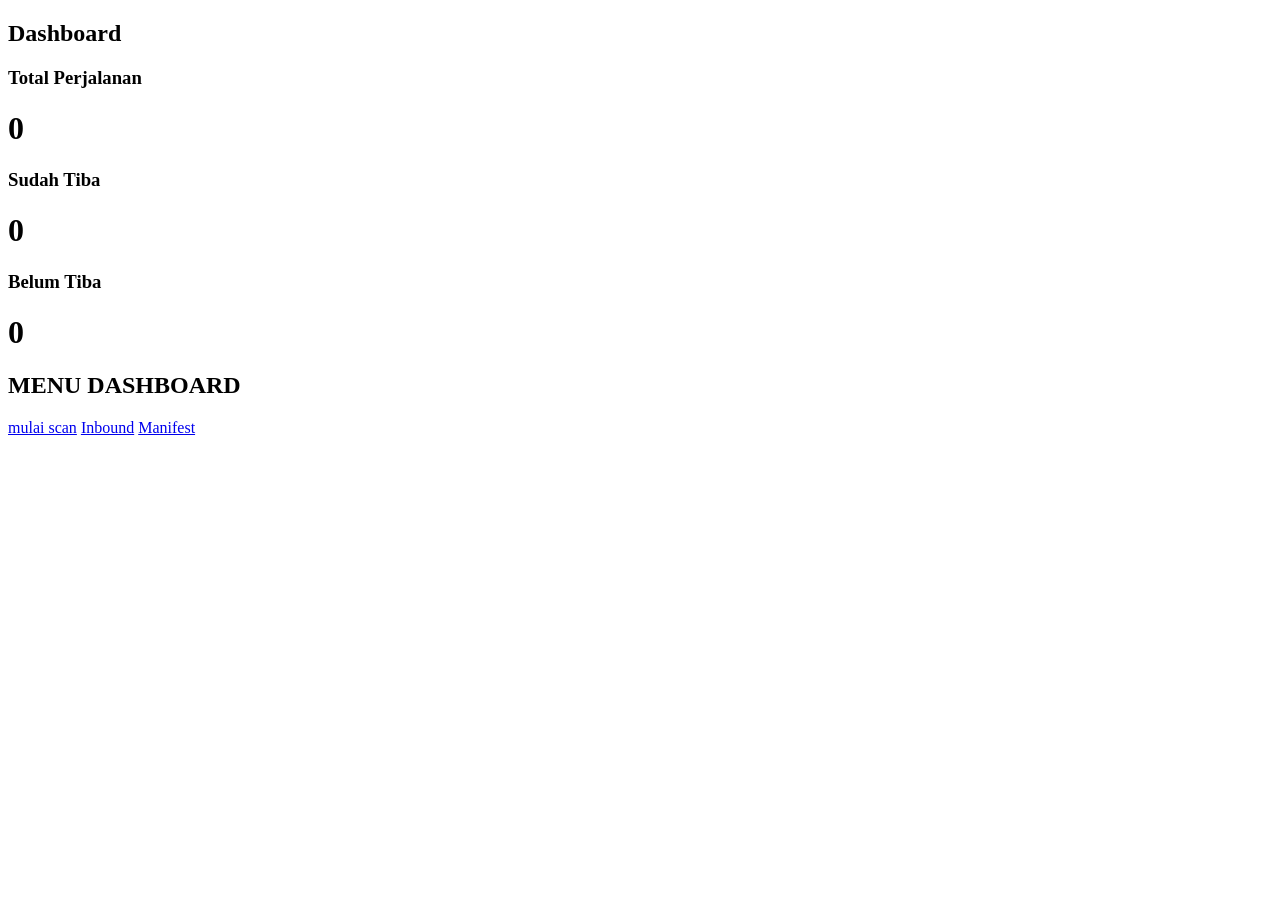
==== PAGE/index.html @ 07c60be1 "update" ====
<!DOCTYPE html>
<html>
  <head>
<link rel="stylesheet" href="style.css">
<h2>Dashboard</h2>

<div class="cards">

  <div class="card">
    <h3>Total Perjalanan</h3>
    <h1 id="totalPerjalanan">0</h1>
  </div>

  <div class="card">
    <h3>Sudah Tiba</h3>
    <h1 id="totalTiba">0</h1>
  </div>

  <div class="card">
    <h3>Belum Tiba</h3>
    <h1 id="belumTiba">0</h1>
  </div>

</div>


<Div class ="container">
    <div class ="sidebar">
        <h2>MENU DASHBOARD</h2>

        <a href="/PAGE/scan.html">mulai scan</a>

        <a href="/PAGE/Scan_Inbound.html">Inbound</a>

        <a href="/PAGE/Manifest_Page.html">Manifest</a>
    </div>

</Div>

<script src="JS/config.js"></script>
<script src="JS/index.js"></script>

  </head>

</html>
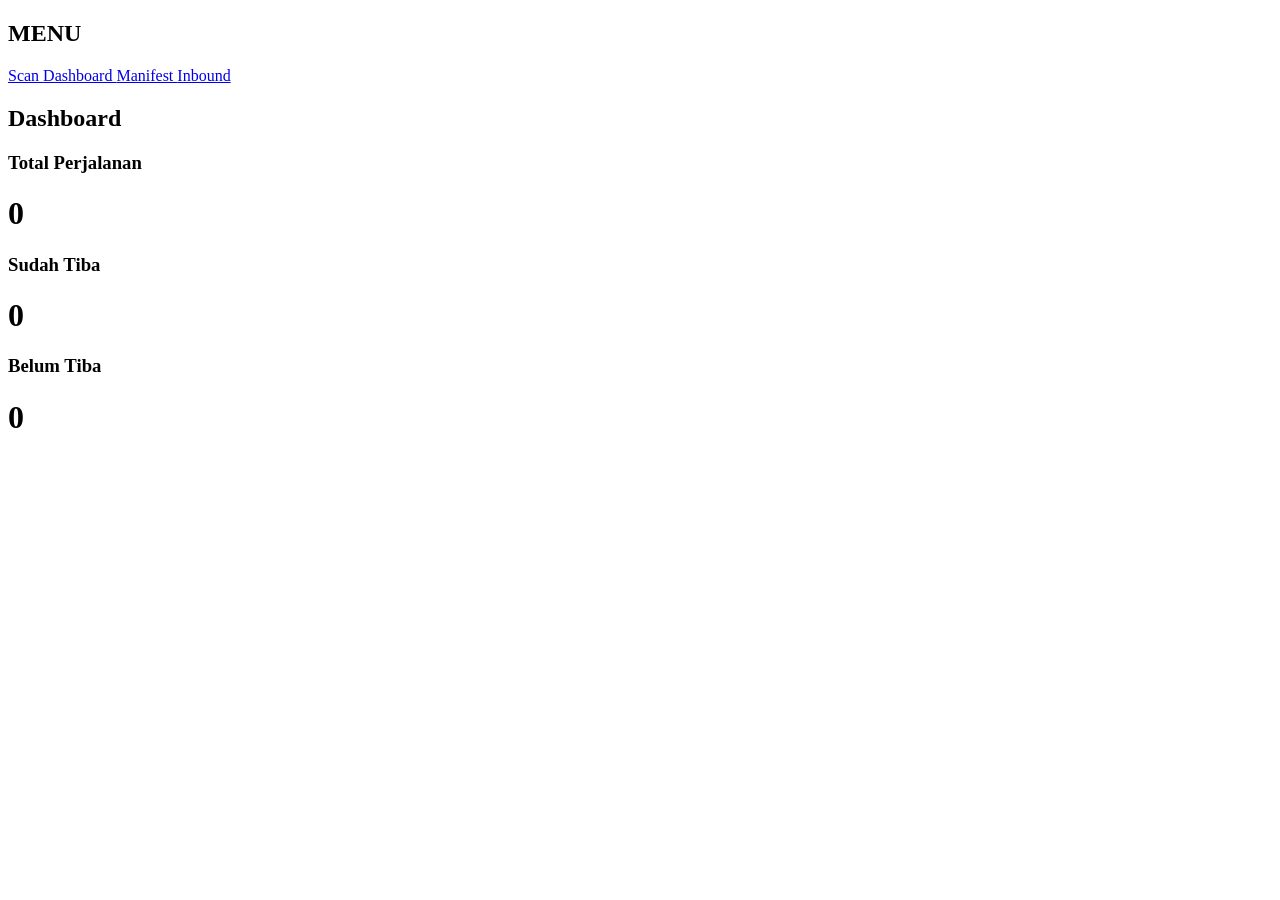
==== commit de68b525: "update" ====
--- a/PAGE/index.html
+++ b/PAGE/index.html
@@ -1,46 +1,90 @@
 <!DOCTYPE html>
 <html>
-  <head>
-<link rel="stylesheet" href="style.css">
-<h2>Dashboard</h2>
 
-<div class="cards">
+<head>
 
-  <div class="card">
-    <h3>Total Perjalanan</h3>
-    <h1 id="totalPerjalanan">0</h1>
+<meta name="viewport"
+content="width=device-width, initial-scale=1.0">
+
+<title>Dashboard</title>
+
+<link rel="stylesheet"
+href="css/style.css">
+
+</head>
+
+<body>
+
+<div class="container">
+
+  <!-- SIDEBAR -->
+  <div class="sidebar">
+
+    <h2>MENU</h2>
+
+    <a href="/scan.html">
+      Scan
+    </a>
+
+    <a href="/index.html">
+      Dashboard
+    </a>
+
+    <a href="/manifest.html">
+      Manifest
+    </a>
+
+    <a href="/inbound.html">
+      Inbound
+    </a>
+
   </div>
 
-  <div class="card">
-    <h3>Sudah Tiba</h3>
-    <h1 id="totalTiba">0</h1>
-  </div>
+  <!-- CONTENT -->
+  <div class="content">
 
-  <div class="card">
-    <h3>Belum Tiba</h3>
-    <h1 id="belumTiba">0</h1>
+    <h2>Dashboard</h2>
+
+    <div class="cards">
+
+      <div class="card">
+
+        <h3>Total Perjalanan</h3>
+
+        <h1 id="totalPerjalanan">
+          0
+        </h1>
+
+      </div>
+
+      <div class="card">
+
+        <h3>Sudah Tiba</h3>
+
+        <h1 id="totalTiba">
+          0
+        </h1>
+
+      </div>
+
+      <div class="card">
+
+        <h3>Belum Tiba</h3>
+
+        <h1 id="belumTiba">
+          0
+        </h1>
+
+      </div>
+
+    </div>
+
   </div>
 
 </div>
 
+<script src="js/config.js"></script>
+<script src="js/index.js"></script>
 
-<Div class ="container">
-    <div class ="sidebar">
-        <h2>MENU DASHBOARD</h2>
-
-        <a href="/PAGE/scan.html">mulai scan</a>
-
-        <a href="/PAGE/Scan_Inbound.html">Inbound</a>
-
-        <a href="/PAGE/Manifest_Page.html">Manifest</a>
-    </div>
-
-</Div>
-
-<script src="JS/config.js"></script>
-<script src="JS/index.js"></script>
-
-  </head>
-
-</html>
-
+</body>
+</html>
